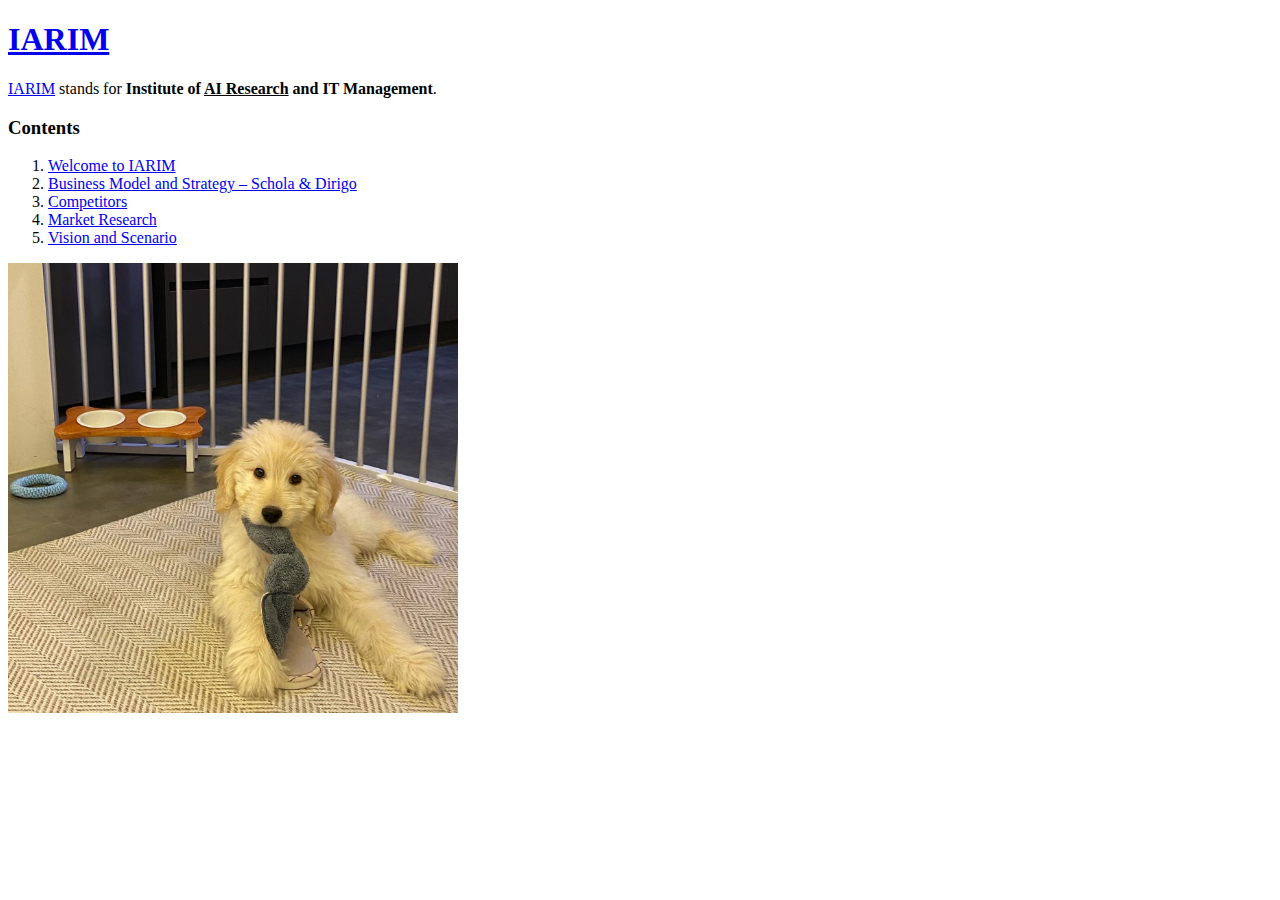
==== index.html @ 4d64fb2d "Add files via upload" ====
<!DOCTYPE html>
<html>
<head>
  <title>index</title>
  <meta charset="utf-8">
</head>

<body>
  <h1><a href="index.html">IARIM</a></h1>
  <a href="https://www.blogger.com/blog/post/edit/7245386853674378096/1385310654851405963" target="_blank" title="IARIM Blog">
  IARIM</a> stands for <strong>Institute of <u>AI Research</u> and IT Management</strong>.<br>

  <h3>Contents</h3>
  <ol>
  <li><a href="page_1.html">Welcome to IARIM</a></li>
  <li><a href="page_2.html">Business Model and Strategy – Schola & Dirigo</a></li>
  <li><a href="page_3.html">Competitors</a></li>
  <li><a href="page_4.html">Market Research</a></li>
  <li><a href="page_5.html">Vision and Scenario</a></li>
  </ol>

  <img src="arim_1.jpg" width="450">

</body>
<html>
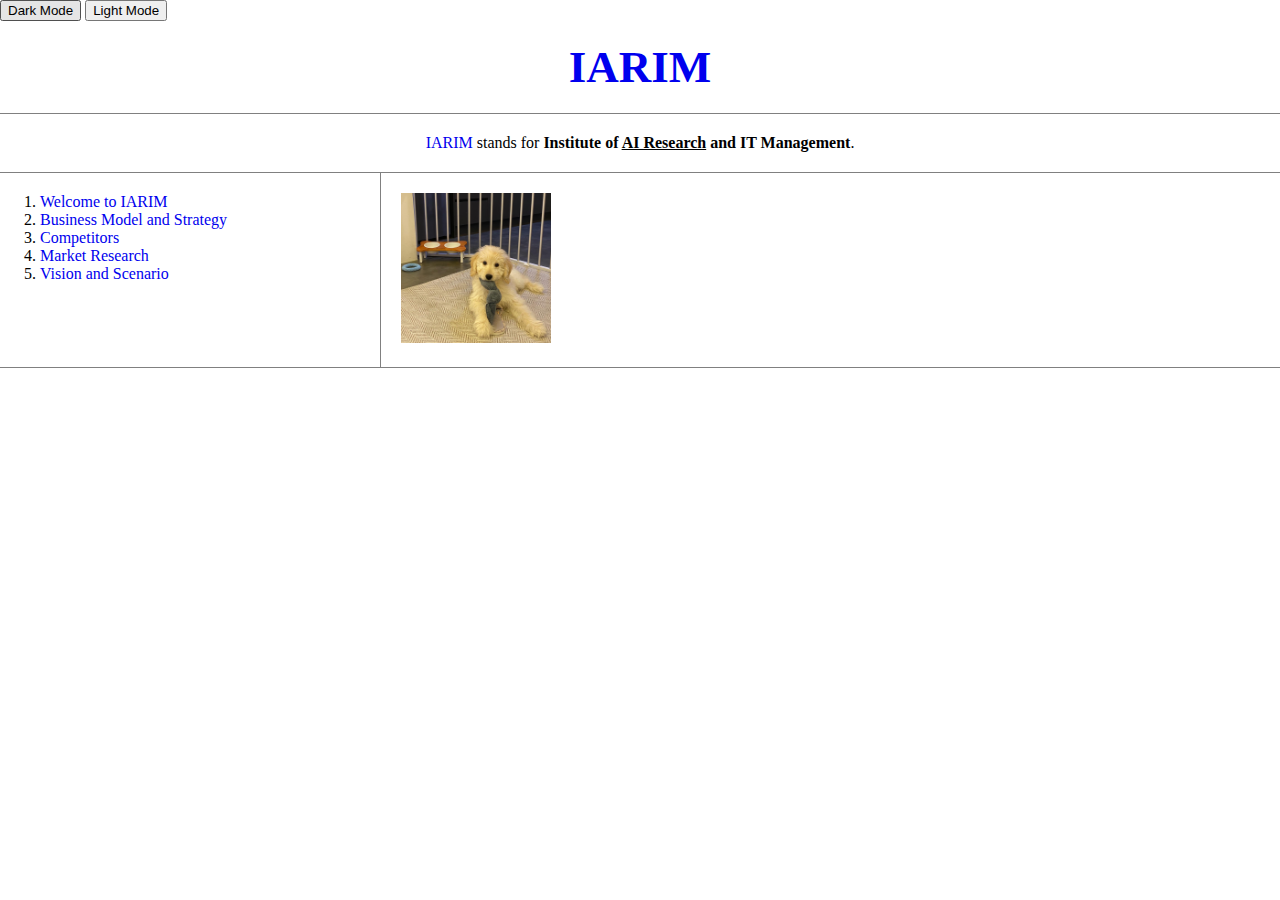
==== commit 269fb956: "Add files via upload" ====
--- a/index.html
+++ b/index.html
@@ -1,25 +1,88 @@
 <!DOCTYPE html>
 <html>
-<head>
-  <title>index</title>
-  <meta charset="utf-8">
-</head>
+  <head>
+    <title>index</title>
+    <meta charset="utf-8">
+    <link rel="stylesheet" href="style.css">
+  </head>
 
-<body>
-  <h1><a href="index.html">IARIM</a></h1>
-  <a href="https://www.blogger.com/blog/post/edit/7245386853674378096/1385310654851405963" target="_blank" title="IARIM Blog">
-  IARIM</a> stands for <strong>Institute of <u>AI Research</u> and IT Management</strong>.<br>
+  <body>
+    <!-- <h1><a href="index.html" style="color=blue; text-decoration:underline">IARIM</a></h1>  -->
+    <input type="button" value="Dark Mode" onclick="
+      document.querySelector('body').style.backgroundColor='#181818';
+      document.querySelector('body').style.color='#FFFFFF';">
+    <input type="button" value="Light Mode" onclick="
+      document.querySelector('body').style.backgroundColor='#FFFFFF';
+      document.querySelector('body').style.color='#202020';">
 
-  <h3>Contents</h3>
-  <ol>
-  <li><a href="page_1.html">Welcome to IARIM</a></li>
-  <li><a href="page_2.html">Business Model and Strategy – Schola & Dirigo</a></li>
-  <li><a href="page_3.html">Competitors</a></li>
-  <li><a href="page_4.html">Market Research</a></li>
-  <li><a href="page_5.html">Vision and Scenario</a></li>
-  </ol>
+    <h1><a href="index.html">IARIM</a></h1>
 
-  <img src="arim_1.jpg" width="450">
+    <div id= "subtitle">
+    <a href="https://www.blogger.com/blog/post/edit/7245386853674378096/1385310654851405963" target="_blank" title="IARIM Blog">
+    IARIM</a> stands for <strong>Institute of <u>AI Research</u> and IT Management</strong>.<br></div>
 
-</body>
+    <div id="grid">
+
+      <div>
+        <ol>
+          <li><a href="page_1.html">Welcome to IARIM</a></li>
+          <li><a href="page_2.html">Business Model and Strategy</a></li>
+          <li><a href="page_3.html">Competitors</a></li>
+          <li><a href="page_4.html">Market Research</a></li>
+          <li><a href="page_5.html">Vision and Scenario</a></li>
+          <!--
+          <li><a href="page_1.html"><font color="blue">Welcome to IARIM<font></a></li>
+          <li><a href="page_2.html"><font color="blue">Business Model and Strategy – Schola & Dirigo<font></a></li>
+          <li><a href="page_3.html"><font color="blue">Competitors<font></a></li>
+          <li><a href="page_4.html"><font color="blue">Market Research<font></a></li>
+          <li><a href="page_5.html"><font color="blue">Vision and Scenario<font></a></li>
+          -->
+        </ol>
+      </div>
+
+      <div id="article">
+        <img src="arim_1.jpg" width="150px">
+      </div>
+
+    </div>
+
+    <div>
+      <div id="disqus_thread"></div>
+      <script>
+          (function() { // DON'T EDIT BELOW THIS LINE
+          var d = document, s = d.createElement('script');
+          s.src = 'https://iarim.disqus.com/embed.js';
+          s.setAttribute('data-timestamp', +new Date());
+          (d.head || d.body).appendChild(s);
+          })();
+      </script>
+      <noscript>Please enable JavaScript to view the <a href="https://disqus.com/?ref_noscript">comments powered by Disqus.</a></noscript>
+    </div>
+
+    <div>
+      <script type="text/javascript">
+      var Tawk_API=Tawk_API||{}, Tawk_LoadStart=new Date();
+      (function(){
+      var s1=document.createElement("script"),s0=document.getElementsByTagName("script")[0];
+      s1.async=true;
+      s1.src='https://embed.tawk.to/61e5645cb84f7301d32b6ccc/1fpk10387';
+      s1.charset='UTF-8';
+      s1.setAttribute('crossorigin','*');
+      s0.parentNode.insertBefore(s1,s0);
+      })();
+      </script>
+    </div>
+
+    <div>
+      <script async src="https://www.googletagmanager.com/gtag/js?id=G-GLC0ZCEJN8"></script>
+      <script>
+        window.dataLayer = window.dataLayer || [];
+        function gtag(){dataLayer.push(arguments);}
+        gtag('js', new Date());
+
+        gtag('config', 'G-GLC0ZCEJN8');
+      </script>
+    </div>
+
+  </body>
 <html>
--- a/style.css
+++ b/style.css
@@ -0,0 +1,53 @@
+body {
+  margin: 0;
+}
+a {
+  color:"black";
+  text-decoration: none;
+}
+h1 {
+  font-size: 45px;
+  text-align: center;
+  border-bottom: 1px solid gray;
+  margin: 0;
+  padding: 20px;
+}
+#subtitle {
+  text-align: center;
+  border-bottom: 1px solid gray;
+  padding: 20px;
+}
+#grid {
+  display: grid;
+  grid-template-columns: 360px 1fr;
+  border-bottom: 1px solid gray;
+}
+#grid ol {
+  width: 300px;
+  margin: 20px;
+  margin-top: 0;
+  margin-bottom: 0;
+  padding: 20px;
+}
+#grid #article {
+  margin-left: 20px;
+  margin-top: 0;
+  padding-left: 20px;
+  padding-top: 20px;
+  padding-bottom: 20px;
+  border-left: 1px solid gray;
+}
+@media(max-width: 800px) {
+  #grid {
+    display: block;
+  }
+  #grid #article {
+    border-left: none;
+  }
+  h1 {
+    border-bottom: none;
+  }
+  #subtitle {
+    border-bottom: none;
+  }
+}
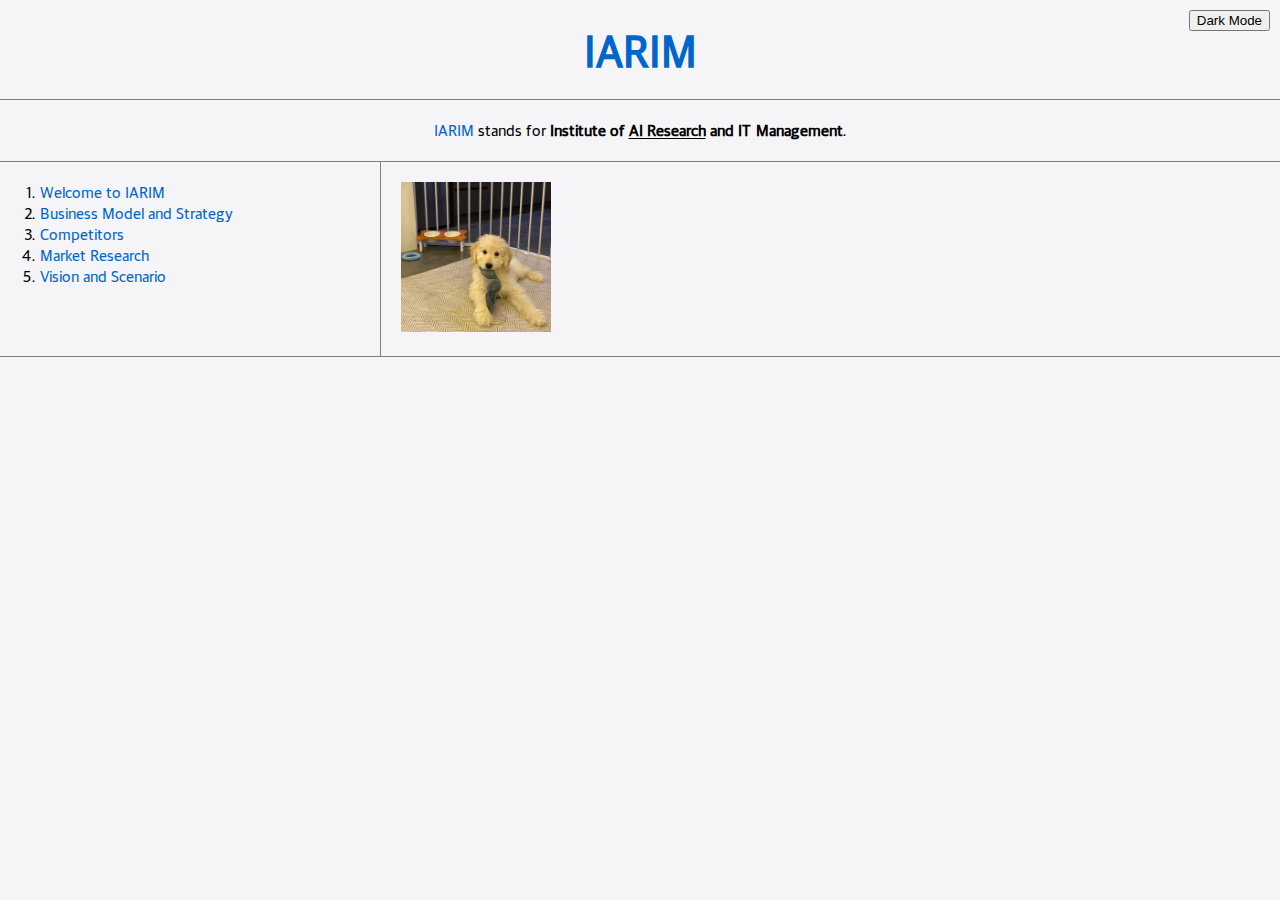
==== commit 977a9954: "Add files via upload" ====
--- a/index.html
+++ b/index.html
@@ -4,16 +4,47 @@
     <title>index</title>
     <meta charset="utf-8">
     <link rel="stylesheet" href="style.css">
+    <style>
+      a {
+        color: #0066cc;
+      }
+      #dark_light {
+        position: absolute;
+        top: 10px;
+        right: 10px;
+      }
+    </style>
   </head>
 
   <body>
-    <!-- <h1><a href="index.html" style="color=blue; text-decoration:underline">IARIM</a></h1>  -->
-    <input type="button" value="Dark Mode" onclick="
-      document.querySelector('body').style.backgroundColor='#181818';
-      document.querySelector('body').style.color='#FFFFFF';">
-    <input type="button" value="Light Mode" onclick="
-      document.querySelector('body').style.backgroundColor='#FFFFFF';
-      document.querySelector('body').style.color='#202020';">
+    <script>
+      document.querySelector('body').style.backgroundColor = '#f5f5f7';
+    </script>
+    <input id="dark_light" type="button" value="Dark Mode" onclick="
+      let target = document.querySelector('body');
+      if(this.value === 'Dark Mode'){
+        target.style.backgroundColor='#181818';
+        target.style.color='#FFFFFF';
+        this.value = 'Light Mode';
+        let links = document.querySelectorAll('a');
+        let i = 0;
+        while(i<links.length){
+          links[i].style.color = 'powderblue';
+          i = i+1;
+        }
+      }
+      else{
+        target.style.backgroundColor='#f5f5f7';
+        target.style.color='#000000';
+        this.value = 'Dark Mode';
+        let links = document.querySelectorAll('a');
+        let i = 0;
+        while(i<links.length){
+          links[i].style.color = '#0066cc';
+          i = i+1;
+        }
+      }"
+    >
 
     <h1><a href="index.html">IARIM</a></h1>
 
@@ -30,13 +61,6 @@
           <li><a href="page_3.html">Competitors</a></li>
           <li><a href="page_4.html">Market Research</a></li>
           <li><a href="page_5.html">Vision and Scenario</a></li>
-          <!--
-          <li><a href="page_1.html"><font color="blue">Welcome to IARIM<font></a></li>
-          <li><a href="page_2.html"><font color="blue">Business Model and Strategy – Schola & Dirigo<font></a></li>
-          <li><a href="page_3.html"><font color="blue">Competitors<font></a></li>
-          <li><a href="page_4.html"><font color="blue">Market Research<font></a></li>
-          <li><a href="page_5.html"><font color="blue">Vision and Scenario<font></a></li>
-          -->
         </ol>
       </div>
 
@@ -47,7 +71,7 @@
     </div>
 
     <div>
-      <div id="disqus_thread"></div>
+      <div id="disqus_thread">
       <script>
           (function() { // DON'T EDIT BELOW THIS LINE
           var d = document, s = d.createElement('script');
@@ -57,20 +81,23 @@
           })();
       </script>
       <noscript>Please enable JavaScript to view the <a href="https://disqus.com/?ref_noscript">comments powered by Disqus.</a></noscript>
+      </div>
     </div>
 
     <div>
-      <script type="text/javascript">
-      var Tawk_API=Tawk_API||{}, Tawk_LoadStart=new Date();
-      (function(){
-      var s1=document.createElement("script"),s0=document.getElementsByTagName("script")[0];
-      s1.async=true;
-      s1.src='https://embed.tawk.to/61e5645cb84f7301d32b6ccc/1fpk10387';
-      s1.charset='UTF-8';
-      s1.setAttribute('crossorigin','*');
-      s0.parentNode.insertBefore(s1,s0);
-      })();
-      </script>
+      <div id="tawk_thread">
+        <script type="text/javascript">
+        var Tawk_API=Tawk_API||{}, Tawk_LoadStart=new Date();
+        (function(){
+        var s1=document.createElement("script"),s0=document.getElementsByTagName("script")[0];
+        s1.async=true;
+        s1.src='https://embed.tawk.to/61e5645cb84f7301d32b6ccc/1fpk10387';
+        s1.charset='UTF-8';
+        s1.setAttribute('crossorigin','*');
+        s0.parentNode.insertBefore(s1,s0);
+        })();
+        </script>
+      </div>
     </div>
 
     <div>
--- a/style.css
+++ b/style.css
@@ -1,9 +1,13 @@
+@font-face {
+  font-family: 'AppleSDGothicNeoM';
+  src: url('AppleSDGothicNeoM.ttf');
+}
 body {
   margin: 0;
 }
 a {
-  color:"black";
   text-decoration: none;
+  font-family: 'AppleSDGothicNeoM';
 }
 h1 {
   font-size: 45px;
@@ -11,11 +15,13 @@
   border-bottom: 1px solid gray;
   margin: 0;
   padding: 20px;
+  font-family: 'AppleSDGothicNeoM';
 }
 #subtitle {
   text-align: center;
   border-bottom: 1px solid gray;
   padding: 20px;
+  font-family: 'AppleSDGothicNeoM';
 }
 #grid {
   display: grid;
@@ -28,6 +34,7 @@
   margin-top: 0;
   margin-bottom: 0;
   padding: 20px;
+  font-family: 'AppleSDGothicNeoM';
 }
 #grid #article {
   margin-left: 20px;
@@ -36,6 +43,13 @@
   padding-top: 20px;
   padding-bottom: 20px;
   border-left: 1px solid gray;
+  font-family: 'AppleSDGothicNeoM';
+}
+#disqus_thread {
+  font-family: 'AppleSDGothicNeoM';
+}
+#tawk_thread {
+  font-family: 'AppleSDGothicNeoM';
 }
 @media(max-width: 800px) {
   #grid {
@@ -43,11 +57,14 @@
   }
   #grid #article {
     border-left: none;
+    font-family: 'AppleSDGothicNeoM';
   }
   h1 {
     border-bottom: none;
+    font-family: 'AppleSDGothicNeoM';
   }
   #subtitle {
     border-bottom: none;
+    font-family: 'AppleSDGothicNeoM';
   }
 }
